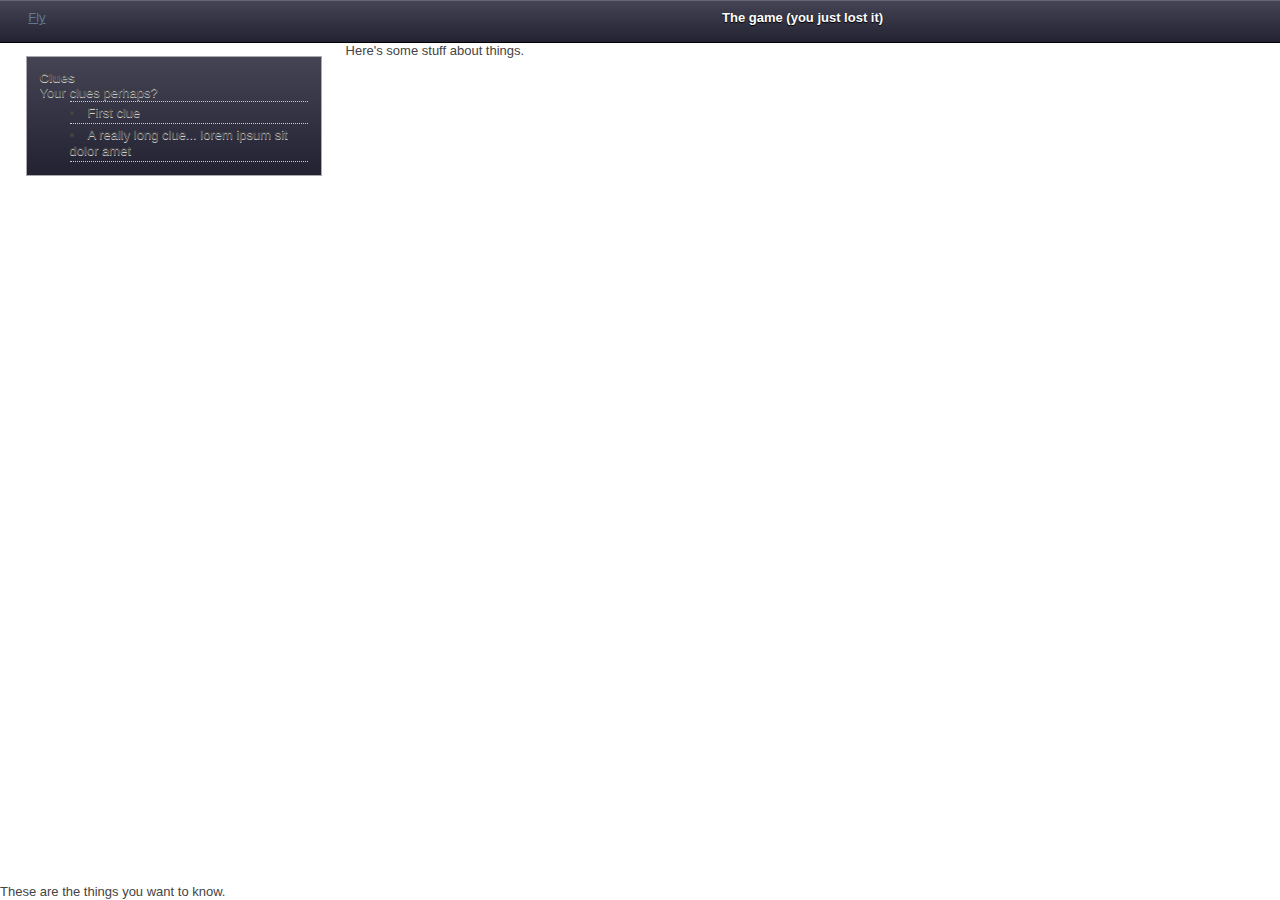
==== index.html @ 809d04df "Add some styles for the list of clues." ====
<!doctype html>
<html lang="en" class="no-js">
<head>
  <meta charset="utf-8">
  <!--[if IE]><![endif]-->

  <title>Recovery Mission</title>
  <meta name="description" content="">
  <meta name="author" content="">
  <meta name="viewport" content="width=device-width; initial-scale=1.0; maximum-scale=1.0;">
  <link rel="shortcut icon" href="/favicon.ico">
  <link rel="apple-touch-icon" href="/apple-touch-icon.png">
  <link rel="stylesheet" href="css/style.css?v=1">
  <link rel="stylesheet" media="handheld" href="css/handheld.css?v=1">
  <!--script src="js/modernizr-1.5.min.js"></script-->

</head>
<!--[if lt IE 7 ]> <body class="ie6"> <![endif]-->
<!--[if IE 7 ]>    <body class="ie7"> <![endif]-->
<!--[if IE 8 ]>    <body class="ie8"> <![endif]-->
<!--[if IE 9 ]>    <body class="ie9"> <![endif]-->
<!--[if (gt IE 9)|!(IE)]><!--> <body> <!--<![endif]-->

  <div id="container">
    <header id="navigation" class="colmask leftmenu bar">
      <div class="colleft">
      <div class="col1"><h1>The game (you just lost it)</h1></div>
      <aside class="col2">
      <nav>
        <a href="./">Fly<span class="assistive"> somewhere else</span></a>
      </nav>
      </aside>
      </div>
    </header>
    
    <div id="main" class="colmask leftmenu">
      <div class="colleft">
        <div class="col1">
          <!-- Your content goes here. -->
          <p>Here's some stuff about things.</p>
        </div>
        <aside class="col2 sidebar">
          <h1>Clues</h1>
          <p>Your clues perhaps?</p>
          <ul>
            <li>First clue</li>
            <li>A really long clue... lorem ipsum sit dolor amet</li>
          </ul>
        </aside>
      </div>
    </div>
    
    <footer>
      <p>These are the things you want to know.</p>
    </footer>
  </div> <!-- end of #container -->

  <!--script src="http://ajax.googleapis.com/ajax/libs/jquery/1.4.2/jquery.min.js"></script-->
  <script>!window.jQuery && document.write('<script src="js/jquery-1.4.2.min.js"><\/script>')</script>
  <script src="js/plugins.js?v=1"></script>
  <script src="js/script.js?v=1"></script>

  <!--[if lt IE 7 ]>
    <script src="js/dd_belatedpng.js?v=1"></script>
  <![endif]-->

  <script src="js/profiling/yahoo-profiling.min.js?v=1"></script>
  <script src="js/profiling/config.js?v=1"></script>
</body>
</html>
---- css/style.css ----
html, body, div, span, object, iframe, h1, h2, h3, h4, h5, h6, p, blockquote, pre,
abbr, address, cite, code, del, dfn, em, img, ins, kbd, q, samp,
small, strong, sub, sup, var, b, i, dl, dt, dd, ol, ul, li,
fieldset, form, label, legend, table, caption, tbody, tfoot, thead, tr, th, td,
article, aside, figure, footer, header, hgroup, menu, nav, section, menu,
time, mark, audio, video {
  margin:0;
  padding:0;
  border:0;
  outline:0;
  font-size:100%;
  vertical-align:baseline;
  background:transparent;
}                  
article, aside, figure, footer, header, hgroup, nav, section { display:block; }
nav ul { list-style:none; }
blockquote, q { quotes:none; }
blockquote:before, blockquote:after, q:before, q:after { content:''; content:none; }
a { margin:0; padding:0; font-size:100%; vertical-align:baseline; background:transparent; }
ins { background-color:#ff9; color:#000; text-decoration:none; }
mark { background-color:#ff9; color:#000; font-style:italic; font-weight:bold; }
del { text-decoration: line-through; }
abbr[title], dfn[title] { border-bottom:1px dotted #000; cursor:help; }
table { border-collapse:collapse; border-spacing:0; }
hr { display:block; height:1px; border:0; border-top:1px solid #ccc; margin:1em 0; padding:0; }
input, select { vertical-align:middle; }


body { font:13px sans-serif; *font-size:small; *font:x-small; line-height:1.22; }
table { font-size:inherit; font:100%; }
select, input, textarea { font:99% sans-serif; }
pre, code, kbd, samp { font-family: monospace, sans-serif; }
 
body, select, input, textarea { color:#444; }
h1,h2,h3,h4,h5,h6 { font-weight: bold; text-rendering: optimizeLegibility; }
html { -webkit-font-smoothing: antialiased; }
a:hover, a:active { outline: none; }
a, a:active, a:visited { color:#607890; }
a:hover { color:#036; }
ul { margin-left:30px; }
ol { margin-left:30px; list-style-type: decimal; }
small { font-size:85%; }
strong, th { font-weight: bold; }
td, td img { vertical-align:top; } 
sub { vertical-align: sub; font-size: smaller; }
sup { vertical-align: super; font-size: smaller; }

pre { padding: 15px; white-space: pre; white-space: pre-wrap; white-space: pre-line; word-wrap: break-word; }

input[type="radio"] { vertical-align: text-bottom; }
input[type="checkbox"] { vertical-align: bottom; *vertical-align: baseline; }
.ie6 input { vertical-align: text-bottom; }
label, input[type=button], input[type=submit], button { cursor: pointer; }

::-moz-selection{ background: #FF5E99; color:#fff; text-shadow: none; }
::selection { background:#FF5E99; color:#fff; text-shadow: none; } 

a:link { -webkit-tap-highlight-color: #FF5E99; } 


html { overflow-y: scroll; }
button {  width: auto; overflow: visible; }
.ie7 img { -ms-interpolation-mode: bicubic; }

.ir { display:block; text-indent:-999em; overflow:hidden; background-repeat: no-repeat; }
.hidden { display:none; visibility:hidden; } 
.visuallyhidden { position:absolute !important; clip: rect(1px 1px 1px 1px); clip: rect(1px, 1px, 1px, 1px); }
.invisible { visibility: hidden; }
.clearfix:after { content: "."; display: block; height: 0; clear: both; visibility: hidden; }
.clearfix { display: inline-block; }
* html .clearfix { height: 1%; }
.clearfix { display: block; }


 /* Primary Styles
    Author: 
 */

html, body {
  height: 100%;
}

#navigation {
  padding: 0.7em 0.2em 0.2em;
}

#navigation .colleft {
  background-color: transparent;
}

#navigation h1 {
  text-align: center;
  color: #fefefe;
  text-shadow: 0 1px 1px #000;
}

#main {
  position: relative;
  min-width: 600px;
  min-height: 100%;
}

#container footer {
  position: absolute;
  bottom: 0;
}

.colmask {
  position:relative; /* This fixes the IE7 overflow hidden bug */
  clear:both;
  float:left;
  width:100%; /* width of whole page */
  min-height: 100%;
  overflow:hidden; /* This chops off any overhanging divs */
}

/* common column settings */
.colleft,
.colright,
.colmid {
  float:left;
  width:100%;
  position:relative;
}

.leftmenu {
}

.leftmenu .colleft {
  right:75%;      /* right column width */
}
.leftmenu .col1 {
  width:71%;      /* right column content width */
  left:102%;      /* 100% plus left column left padding */
}
.leftmenu .col2 {
  width:21%;      /* left column content width (column width minus left and right padding) */
  left:6%;      /* (right column left and right padding) plus (left column left padding) */
}

.col1, .col2, .col3 {
  float:left;
  overflow:hidden;
  padding:0 0 1em;
  position:relative;
}


.sidebar {
  padding: 1em;
  margin-top: 1em;
  background-color: #CCC;
  background: -moz-linear-gradient(center top , #FAFAFC, #EEE) repeat scroll 0 0 #333;
  background-image: -webkit-gradient(linear, 0 0, 0 100%, from(#444454), to(#223));
  border: 1px solid #AAA;
  text-shadow: 0 1px 0 #CCC;
}

.sidebar ul li {
  border-bottom: 1px dotted #CCC;
  padding-top: 0.2em;
  padding-bottom: 0.2em;
  list-style-position: inside;
}

.sidebar ul li:first-of-type {
  border-top: 1px dotted #CCC;
}


.assistive {
  position: absolute;
  left: -9999px;
  width: 1px;
  height: 1px;
  display: inline;
  overflow: hidden;
}


/*
 * colours
 */
.bar {
  background-color: #333;
  background: -moz-linear-gradient(center top , #444454, #223) repeat scroll 0 0 #333;
  background-image: -webkit-gradient(linear, 0 0, 0 100%, from(#444454), to(#223));
  border-top: 1px solid #666776;
  border-bottom: 1px solid #000;
}

/* 
 * print styles
 */
@media print {
  * { background: transparent !important; color: #444 !important; text-shadow: none; }
  a, a:visited { color: #444 !important; text-decoration: underline; }
  a:after { content: " (" attr(href) ")"; } 
  abbr:after { content: " (" attr(title) ")"; }
  .ir a:after { content: ""; }  /* Don't show links for images */
  pre, blockquote { border: 1px solid #999; page-break-inside: avoid; }
  img { page-break-inside: avoid; }
  @page { margin: 0.5cm; }
  p, h2, h3 { orphans: 3; widows: 3; }
  h2, h3{ page-break-after: avoid; }
}



@media all and (orientation:portrait) { 
  
}

@media all and (orientation:landscape) { 
  
}

/* Grade-A Mobile Browsers */
@media screen and (max-device-width: 480px) {
  html { -webkit-text-size-adjust:none; -ms-text-size-adjust:none; } 

}
---- css/handheld.css ----
* {
  float: none;       
  font-size: 80%;     
  background: #fff;  
  color: #000;
}
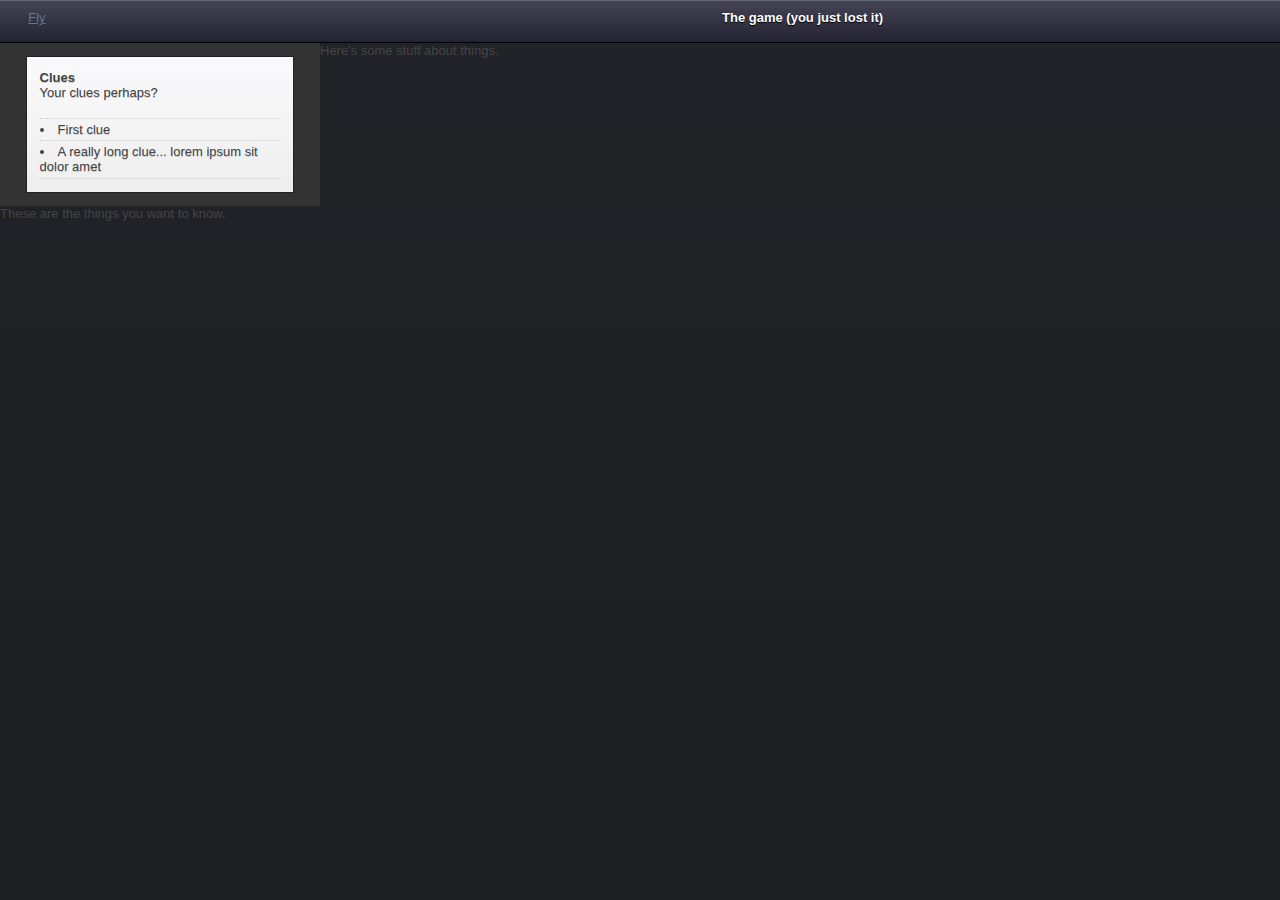
==== commit 0725ed75: "The sidebar and main content area now occupy 100% of their containers." ====
--- a/index.html
+++ b/index.html
@@ -39,7 +39,8 @@
           <!-- Your content goes here. -->
           <p>Here's some stuff about things.</p>
         </div>
-        <aside class="col2 sidebar">
+        <div class="col2">
+        <aside class="sidebar">
           <h1>Clues</h1>
           <p>Your clues perhaps?</p>
           <ul>
@@ -47,6 +48,7 @@
             <li>A really long clue... lorem ipsum sit dolor amet</li>
           </ul>
         </aside>
+        </div>
       </div>
     </div>
     
--- a/css/style.css
+++ b/css/style.css
@@ -37,8 +37,7 @@
 a:hover, a:active { outline: none; }
 a, a:active, a:visited { color:#607890; }
 a:hover { color:#036; }
-ul { margin-left:30px; }
-ol { margin-left:30px; list-style-type: decimal; }
+ol { list-style-type: decimal; }
 small { font-size:85%; }
 strong, th { font-weight: bold; }
 td, td img { vertical-align:top; } 
@@ -80,6 +79,11 @@
   height: 100%;
 }
 
+p {
+  margin-bottom: 1.2em;
+  line-height: 1.3em;
+}
+
 #navigation {
   padding: 0.7em 0.2em 0.2em;
 }
@@ -90,8 +94,6 @@
 
 #navigation h1 {
   text-align: center;
-  color: #fefefe;
-  text-shadow: 0 1px 1px #000;
 }
 
 #main {
@@ -101,8 +103,9 @@
 }
 
 #container footer {
-  position: absolute;
-  bottom: 0;
+  clear: both;
+  float: left;
+  width: 100%;
 }
 
 .colmask {
@@ -130,12 +133,12 @@
   right:75%;      /* right column width */
 }
 .leftmenu .col1 {
-  width:71%;      /* right column content width */
-  left:102%;      /* 100% plus left column left padding */
+  width:75%;      /* right column content width */
+  left:100%;      /* 100% plus left column left padding */
 }
 .leftmenu .col2 {
   width:21%;      /* left column content width (column width minus left and right padding) */
-  left:6%;      /* (right column left and right padding) plus (left column left padding) */
+  left:2%;      /* (right column left and right padding) plus (left column left padding) */
 }
 
 .col1, .col2, .col3 {
@@ -149,11 +152,6 @@
 .sidebar {
   padding: 1em;
   margin-top: 1em;
-  background-color: #CCC;
-  background: -moz-linear-gradient(center top , #FAFAFC, #EEE) repeat scroll 0 0 #333;
-  background-image: -webkit-gradient(linear, 0 0, 0 100%, from(#444454), to(#223));
-  border: 1px solid #AAA;
-  text-shadow: 0 1px 0 #CCC;
 }
 
 .sidebar ul li {
@@ -181,13 +179,42 @@
 /*
  * colours
  */
+body {
+  background-color: #1D1E20;
+  background: -moz-linear-gradient(center bottom, #1D1E20, #222328) repeat scroll 0 0 #333;
+  background-image: -webkit-gradient(linear, 0 100%, 0 0, from(#1D1E20), to(#222328));
+}
+
 .bar {
   background-color: #333;
-  background: -moz-linear-gradient(center top , #444454, #223) repeat scroll 0 0 #333;
+  background: -moz-linear-gradient(center top, #444454, #223) repeat scroll 0 0 #333;
   background-image: -webkit-gradient(linear, 0 0, 0 100%, from(#444454), to(#223));
   border-top: 1px solid #666776;
   border-bottom: 1px solid #000;
 }
+
+.silver, .sidebar, .dialog {
+  background-color: #EEE;
+  background: -moz-linear-gradient(center top , #FAFAFC, #EEE) repeat scroll 0 0 #EEE;
+  background-image: -webkit-gradient(linear, 0 0, 0 100%, from(#FAFAFC), to(#EEE));
+  border: 1px solid #AAA;
+  text-shadow: 0 1px 0 #CCC;
+}
+
+#navigation h1 {
+  color: #fefefe;
+  text-shadow: 0 1px 1px #000;
+}
+
+#main .colleft {
+  background-color: #333;
+}
+
+#main .colleft .sidebar {
+  border-color: #222;
+}
+
+
 
 /* 
  * print styles
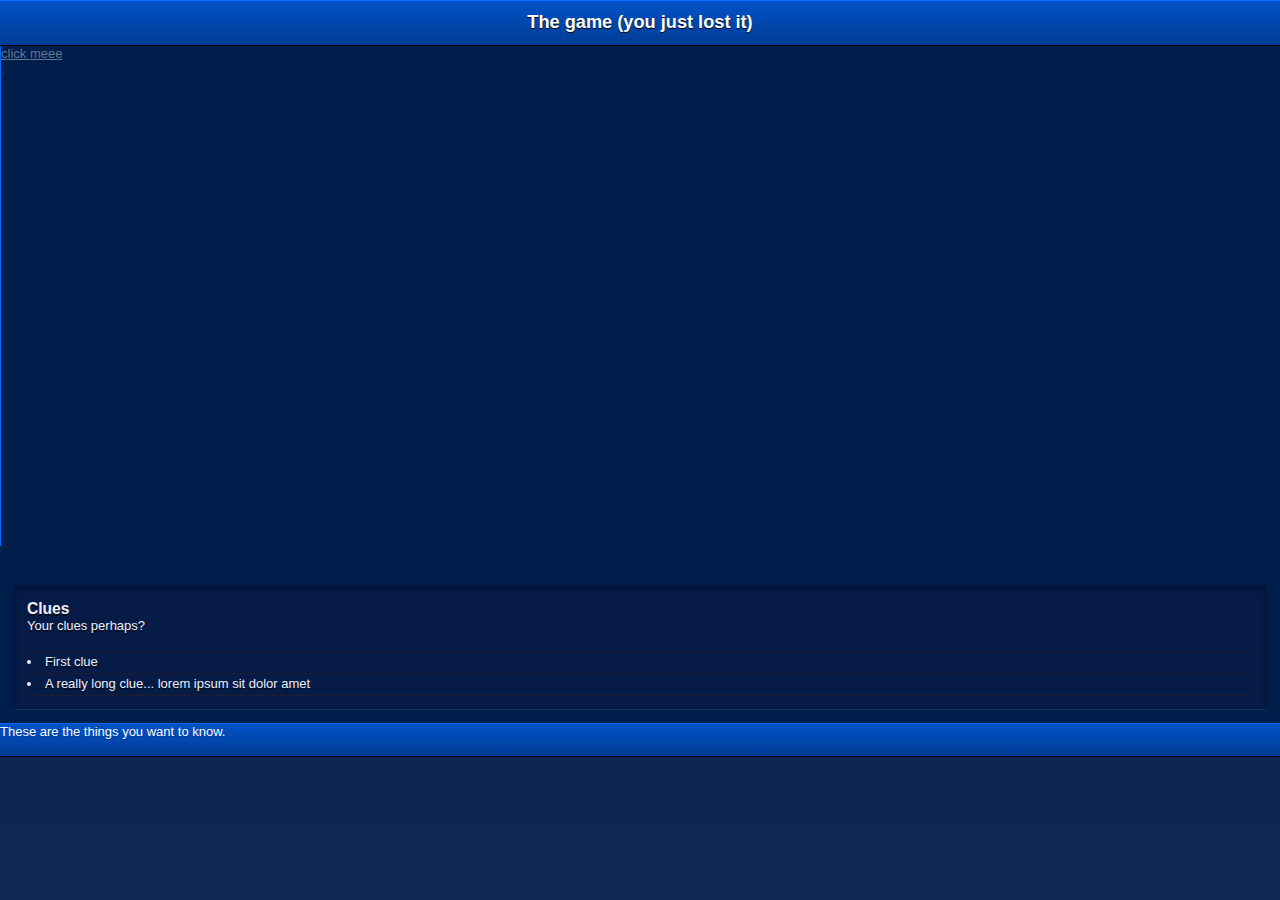
==== commit aeef038f: "[STUB] Add tabs for the content." ====
--- a/index.html
+++ b/index.html
@@ -10,7 +10,9 @@
   <meta name="viewport" content="width=device-width; initial-scale=1.0; maximum-scale=1.0;">
   <link rel="shortcut icon" href="/favicon.ico">
   <link rel="apple-touch-icon" href="/apple-touch-icon.png">
+  <link rel="stylesheet" href="css/layout.css?v=1">
   <link rel="stylesheet" href="css/style.css?v=1">
+  <link rel="stylesheet" href="css/buttons.css?v=1">
   <link rel="stylesheet" media="handheld" href="css/handheld.css?v=1">
   <!--script src="js/modernizr-1.5.min.js"></script-->
 
@@ -27,7 +29,7 @@
       <div class="col1"><h1>The game (you just lost it)</h1></div>
       <aside class="col2">
       <nav>
-        <a href="./">Fly<span class="assistive"> somewhere else</span></a>
+        <a class="medium awesome blue" href="map.html">Fly<span class="assistive"> somewhere else</span></a>
       </nav>
       </aside>
       </div>
@@ -35,32 +37,46 @@
     
     <div id="main" class="colmask leftmenu">
       <div class="colleft">
-        <div class="col1">
-          <!-- Your content goes here. -->
-          <p>Here's some stuff about things.</p>
-        </div>
-        <div class="col2">
-        <aside class="sidebar">
-          <h1>Clues</h1>
-          <p>Your clues perhaps?</p>
-          <ul>
-            <li>First clue</li>
-            <li>A really long clue... lorem ipsum sit dolor amet</li>
-          </ul>
-        </aside>
-        </div>
+        <section class="col1 content">
+          <div id="map" class="tab">
+            <a href="#">click meee</a>
+          </div>
+          
+          <div id="game" class="tab">
+          </div>
+          
+          <div id="stuff" class="tab">
+          </div>
+
+          <div class="clearfix">.</div>
+        </section>
+
+        <section class="col2 sidebar">
+          <article class="clues">
+            <h1>Clues</h1>
+            <p>Your clues perhaps?</p>
+            <ul>
+              <li>First clue</li>
+              <li>A really long clue... lorem ipsum sit dolor amet</li>
+            </ul>
+          </article>
+        </section>
       </div>
     </div>
     
-    <footer>
+    <footer class="bar">
       <p>These are the things you want to know.</p>
     </footer>
   </div> <!-- end of #container -->
 
   <!--script src="http://ajax.googleapis.com/ajax/libs/jquery/1.4.2/jquery.min.js"></script-->
-  <script>!window.jQuery && document.write('<script src="js/jquery-1.4.2.min.js"><\/script>')</script>
+  <script src="js/jquery-1.4.2.min.js"></script>
+  <script src="js/jquery-ui-1.8.5.custom.min.js"></script>
   <script src="js/plugins.js?v=1"></script>
   <script src="js/script.js?v=1"></script>
+  
+  <script type="text/javascript">
+  </script>
 
   <!--[if lt IE 7 ]>
     <script src="js/dd_belatedpng.js?v=1"></script>
--- a/css/style.css
+++ b/css/style.css
@@ -79,13 +79,17 @@
   height: 100%;
 }
 
+h1 { font-size: 1.2em;}
+h2 { font-size: 1.1em;}
+
 p {
   margin-bottom: 1.2em;
   line-height: 1.3em;
 }
 
 #navigation {
-  padding: 0.7em 0.2em 0.2em;
+  padding: 0.2em;
+  height: 3em;
 }
 
 #navigation .colleft {
@@ -94,12 +98,23 @@
 
 #navigation h1 {
   text-align: center;
+  font-size: 1.4em;
+  line-height: 2em;
+}
+
+#navigation nav {
+  padding: 0.5em;
 }
 
 #main {
   position: relative;
-  min-width: 600px;
+  min-width: 800px;
   min-height: 100%;
+}
+
+#main .colleft .col1 {
+  height: 100%;
+  min-height: 500px;
 }
 
 #container footer {
@@ -108,50 +123,19 @@
   width: 100%;
 }
 
-.colmask {
-  position:relative; /* This fixes the IE7 overflow hidden bug */
-  clear:both;
-  float:left;
-  width:100%; /* width of whole page */
-  min-height: 100%;
-  overflow:hidden; /* This chops off any overhanging divs */
-}
-
-/* common column settings */
-.colleft,
-.colright,
-.colmid {
-  float:left;
-  width:100%;
-  position:relative;
-}
-
-.leftmenu {
-}
-
-.leftmenu .colleft {
-  right:75%;      /* right column width */
-}
-.leftmenu .col1 {
-  width:75%;      /* right column content width */
-  left:100%;      /* 100% plus left column left padding */
-}
-.leftmenu .col2 {
-  width:21%;      /* left column content width (column width minus left and right padding) */
-  left:2%;      /* (right column left and right padding) plus (left column left padding) */
-}
-
-.col1, .col2, .col3 {
-  float:left;
-  overflow:hidden;
-  padding:0 0 1em;
-  position:relative;
-}
-
-
-.sidebar {
+.content {
+  position: relative;
+}
+
+.sidebar,
+.sidebar article, 
+.sidebar aside {
   padding: 1em;
   margin-top: 1em;
+}
+
+.sidebar aside {
+  
 }
 
 .sidebar ul li {
@@ -162,13 +146,47 @@
 }
 
 .sidebar ul li:first-of-type {
-  border-top: 1px dotted #CCC;
-}
-
+  border-top-style: dotted;
+  border-top-width: 1px;
+}
+
+article.dialog {
+  -webkit-border-radius: 5px;
+  -moz-border-radius: 5px;
+  border-radius: 5px;
+  position: fixed;
+  top: 4em;
+  bottom: 4em;
+  left: 4em;
+  right: 4em;
+  padding: 2em;
+  overflow: auto;
+}
+
+article.dialog .content {
+  height: auto;
+  position: relative;
+  top: 1em;
+  bottom: 6em;
+}
+
+article.dialog .multimedia {
+  float: right;
+  margin: 2em;
+}
+
+.multimedia img {
+  border: 1px solid #CCC;
+  padding: 0.7em 0.7em 2.4em;
+  background-color: #FFF;
+  -moz-box-shadow: 0 3px 5px rgba(0,0,0,0.25);
+  -webkit-box-shadow: 0 3px 5px rgba(0,0,0,0.25);
+  box-shadow: 0 3px 5px rgba(0,0,0,0.25);
+}
 
 .assistive {
   position: absolute;
-  left: -9999px;
+  text-indent: -9999px;
   width: 1px;
   height: 1px;
   display: inline;
@@ -179,21 +197,30 @@
 /*
  * colours
  */
+
+@font-face {
+    font-family: "Evil Genius";
+    src: url(evilgeniusbb_reg.ttf);
+}
+
 body {
-  background-color: #1D1E20;
-  background: -moz-linear-gradient(center bottom, #1D1E20, #222328) repeat scroll 0 0 #333;
-  background-image: -webkit-gradient(linear, 0 100%, 0 0, from(#1D1E20), to(#222328));
+  /* font-family: "Evil Genius"; */
+  background-color: #001333;
+  background: -moz-linear-gradient(center top, #001333, #0f2855) repeat scroll 0 0 #0f2855;
+  background-image: -webkit-gradient(linear, 0 0, 0 100%, from(#001333), to(#0f2855));
 }
 
 .bar {
-  background-color: #333;
-  background: -moz-linear-gradient(center top, #444454, #223) repeat scroll 0 0 #333;
-  background-image: -webkit-gradient(linear, 0 0, 0 100%, from(#444454), to(#223));
-  border-top: 1px solid #666776;
+  background-color: #0052c8;
+  background: -moz-linear-gradient(center top, #0052c8, #003d95) repeat scroll 0 0 #0052c8;
+  background-image: -webkit-gradient(linear, 0 0, 0 100%, from(#0052c8), to(#003d95));
+  border-top: 1px solid #0069ff;
   border-bottom: 1px solid #000;
-}
-
-.silver, .sidebar, .dialog {
+  color: white;
+  text-shadow: 0 1px 0 #003399;
+}
+
+.panel, .dialog {
   background-color: #EEE;
   background: -moz-linear-gradient(center top , #FAFAFC, #EEE) repeat scroll 0 0 #EEE;
   background-image: -webkit-gradient(linear, 0 0, 0 100%, from(#FAFAFC), to(#EEE));
@@ -201,19 +228,42 @@
   text-shadow: 0 1px 0 #CCC;
 }
 
+.clues {
+  -webkit-border-radius: 5px;
+  -moz-border-radius: 5px;
+  border-radius: 5px;
+  border: 1px solid rgba(0,0,0,0.2);
+  border-bottom-color: rgba(250,250,250,0.1);
+  -moz-box-shadow: inset 0 3px 5px rgba(0,0,0,0.25);
+  -webkit-box-shadow: inset 0 3px 5px rgba(0,0,0,0.25);
+  box-shadow: inset 0 3px 5px rgba(0,0,0,0.25);
+  color: #eeeffe;
+  background-color: rgba(32,16,48,0.2);
+  text-shadow: 0 2px 0 rgba(0,0,0,0.65);
+}
+
+.clues ul li {
+  border-color: #223;
+}
+
+.info {
+  color: #EEE;
+  text-shadow: 0 1px 1px #000;
+  text-align: center;
+}
+
 #navigation h1 {
   color: #fefefe;
   text-shadow: 0 1px 1px #000;
 }
 
 #main .colleft {
-  background-color: #333;
-}
-
-#main .colleft .sidebar {
-  border-color: #222;
-}
-
+  background-color: #001e4c;
+}
+
+#main .colleft .content {
+  border-left: 1px solid #0069ff;
+}
 
 
 /* 
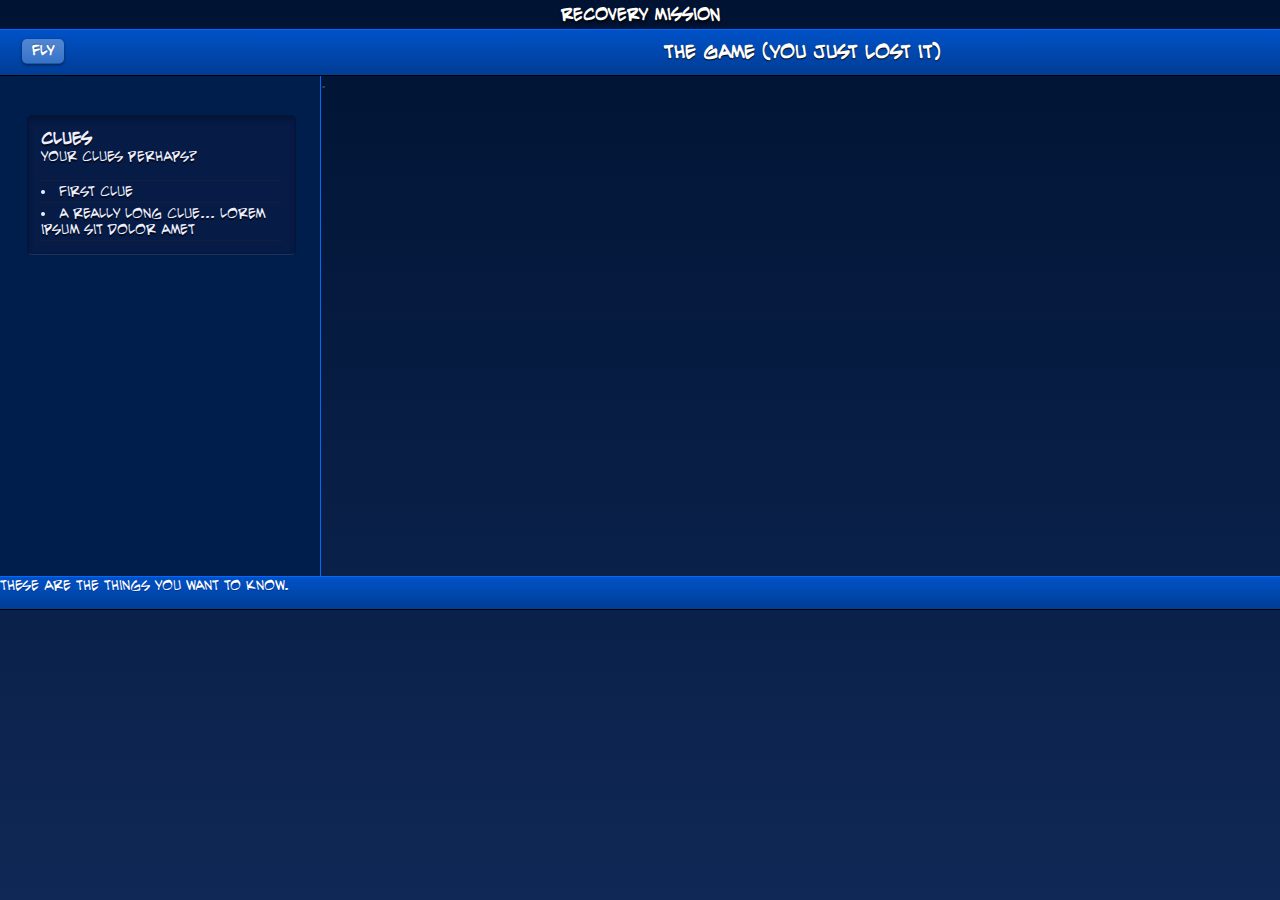
==== commit 10082760: "Combined UI with map stuff" ====
--- a/index.html
+++ b/index.html
@@ -22,6 +22,10 @@
 <!--[if IE 8 ]>    <body class="ie8"> <![endif]-->
 <!--[if IE 9 ]>    <body class="ie9"> <![endif]-->
 <!--[if (gt IE 9)|!(IE)]><!--> <body> <!--<![endif]-->
+  <header>
+    <h1>Recovery Mission</h1>
+  </header>
+
 
   <div id="container">
     <header id="navigation" class="colmask leftmenu bar">
@@ -29,7 +33,7 @@
       <div class="col1"><h1>The game (you just lost it)</h1></div>
       <aside class="col2">
       <nav>
-        <a class="medium awesome blue" href="map.html">Fly<span class="assistive"> somewhere else</span></a>
+        <a class="medium awesome blue" href="#" onclick="showWorldMap(); return false;">Fly<span class="assistive"> somewhere else</span></a>
       </nav>
       </aside>
       </div>
@@ -37,15 +41,14 @@
     
     <div id="main" class="colmask leftmenu">
       <div class="colleft">
-        <section class="col1 content">
-          <div id="map" class="tab">
-            <a href="#">click meee</a>
+        <section id="alltabs" class="col1 content">
+          <div id="map" class="tab" style="display: none;">
           </div>
           
-          <div id="game" class="tab">
+          <div id="location" class="tab" style="display: none;">
           </div>
           
-          <div id="stuff" class="tab">
+          <div id="stuff" class="tab" style="display: none;">
           </div>
 
           <div class="clearfix">.</div>
@@ -71,18 +74,17 @@
 
   <!--script src="http://ajax.googleapis.com/ajax/libs/jquery/1.4.2/jquery.min.js"></script-->
   <script src="js/jquery-1.4.2.min.js"></script>
-  <script src="js/jquery-ui-1.8.5.custom.min.js"></script>
-  <script src="js/plugins.js?v=1"></script>
-  <script src="js/script.js?v=1"></script>
-  
+  <script type="text/javascript" src="http://maps.google.com/maps/api/js?sensor=false"></script> 
+  <script type="text/javascript" src="http://www.panoramio.com/wapi/wapi.js?v=1"></script>
+  <script type="text/javascript" src="js/countries.json"></script>
+  <script type="text/javascript" src="js/map.js"></script>
+  <script type="text/javascript" src="js/location.js"></script>
   <script type="text/javascript">
+  function showWorldMap() {
+    console.log('hello');
+    $('#tabs').children().hide();
+    mapview.showMap();
+  }
   </script>
-
-  <!--[if lt IE 7 ]>
-    <script src="js/dd_belatedpng.js?v=1"></script>
-  <![endif]-->
-
-  <script src="js/profiling/yahoo-profiling.min.js?v=1"></script>
-  <script src="js/profiling/config.js?v=1"></script>
 </body>
 </html>--- a/css/layout.css
+++ b/css/layout.css
@@ -0,0 +1,40 @@
+body { height: 100%; }
+
+.colmask {
+  position:relative; /* This fixes the IE7 overflow hidden bug */
+  clear:both;
+  float:left;
+  width:100%; /* width of whole page */
+  min-height: 100%;
+  overflow:hidden; /* This chops off any overhanging divs */
+}
+
+/* common column settings */
+.colleft,
+.colright,
+.colmid {
+  float:left;
+  width:100%;
+  position:relative;
+}
+
+.leftmenu {
+}
+
+.leftmenu .colleft {
+  right:75%;      /* right column width */
+}
+.leftmenu .col1 {
+  width:75%;      /* right column content width */
+  left:100%;      /* 100% plus left column left padding */
+}
+.leftmenu .col2 {
+  width:21%;      /* left column content width (column width minus left and right padding) */
+  left:1%;      /* (right column left and right padding) plus (left column left padding) */
+}
+
+.col1, .col2, .col3 {
+  float:left;
+  overflow:hidden;
+  position:relative;
+}
--- a/css/style.css
+++ b/css/style.css
@@ -79,6 +79,11 @@
   height: 100%;
 }
 
+body > header {
+  text-align: center;
+  padding: 0.4em;
+}
+
 h1 { font-size: 1.2em;}
 h2 { font-size: 1.1em;}
 
@@ -126,6 +131,13 @@
 .content {
   position: relative;
 }
+
+.content .tab {
+  position: absolute;
+  width: 100%;
+  height: 100%;
+}
+
 
 .sidebar,
 .sidebar article, 
@@ -200,14 +212,19 @@
 
 @font-face {
     font-family: "Evil Genius";
-    src: url(evilgeniusbb_reg.ttf);
+    src: url(../evilgeniusbb_reg.ttf);
 }
 
 body {
-  /* font-family: "Evil Genius"; */
+  font-family: "Evil Genius";
   background-color: #001333;
   background: -moz-linear-gradient(center top, #001333, #0f2855) repeat scroll 0 0 #0f2855;
   background-image: -webkit-gradient(linear, 0 0, 0 100%, from(#001333), to(#0f2855));
+}
+
+body > header h1 {
+  color: white;
+  text-shadow: 0 2px 3px #000;
 }
 
 .bar {
@@ -298,3 +315,8 @@
 
 }
 
+.centerbox {
+  background:#E5ECF9;
+  border: 1px solid black;
+  border-radius: 2px;
+}--- a/css/buttons.css
+++ b/css/buttons.css
@@ -0,0 +1,28 @@
+.awesome, .awesome:visited {
+	background: #222 url(../images/alert-overlay.png) repeat-x; 
+	display: inline-block; 
+	padding: 5px 10px 6px; 
+	color: #fff; 
+	text-decoration: none;
+	-moz-border-radius: 5px; 
+	-webkit-border-radius: 5px;
+	-moz-box-shadow: 0 1px 3px rgba(0,0,0,0.5);
+	-webkit-box-shadow: 0 1px 3px rgba(0,0,0,0.5);
+	text-shadow: 0 -1px 1px rgba(0,0,0,0.25);
+	border-bottom: 1px solid rgba(0,0,0,0.25);
+	position: relative;
+	cursor: pointer;
+}
+
+	.awesome:hover							{ background-color: #111; color: #fff; }
+	.awesome:active							{ top: 1px; }
+	.small.awesome, .small.awesome:visited 			{ font-size: 11px; padding: ; }
+	.awesome, .awesome:visited,
+	.medium.awesome, .medium.awesome:visited 		{ font-size: 13px; font-weight: bold; line-height: 1; text-shadow: 0 -1px 1px rgba(0,0,0,0.25); }
+	.large.awesome, .large.awesome:visited 			{ font-size: 14px; padding: 8px 14px 9px; }
+	
+	.purple.awesome, .purple.awesome:visited		{ background-color: #2b107e; }
+	.purple.awesome:hover							{ background-color: #482d97; }
+
+	.blue.awesome, .blue.awesome:visited		{ background-color: #175dc2; }
+	.blue.awesome:hover							{ background-color: #569cff; }
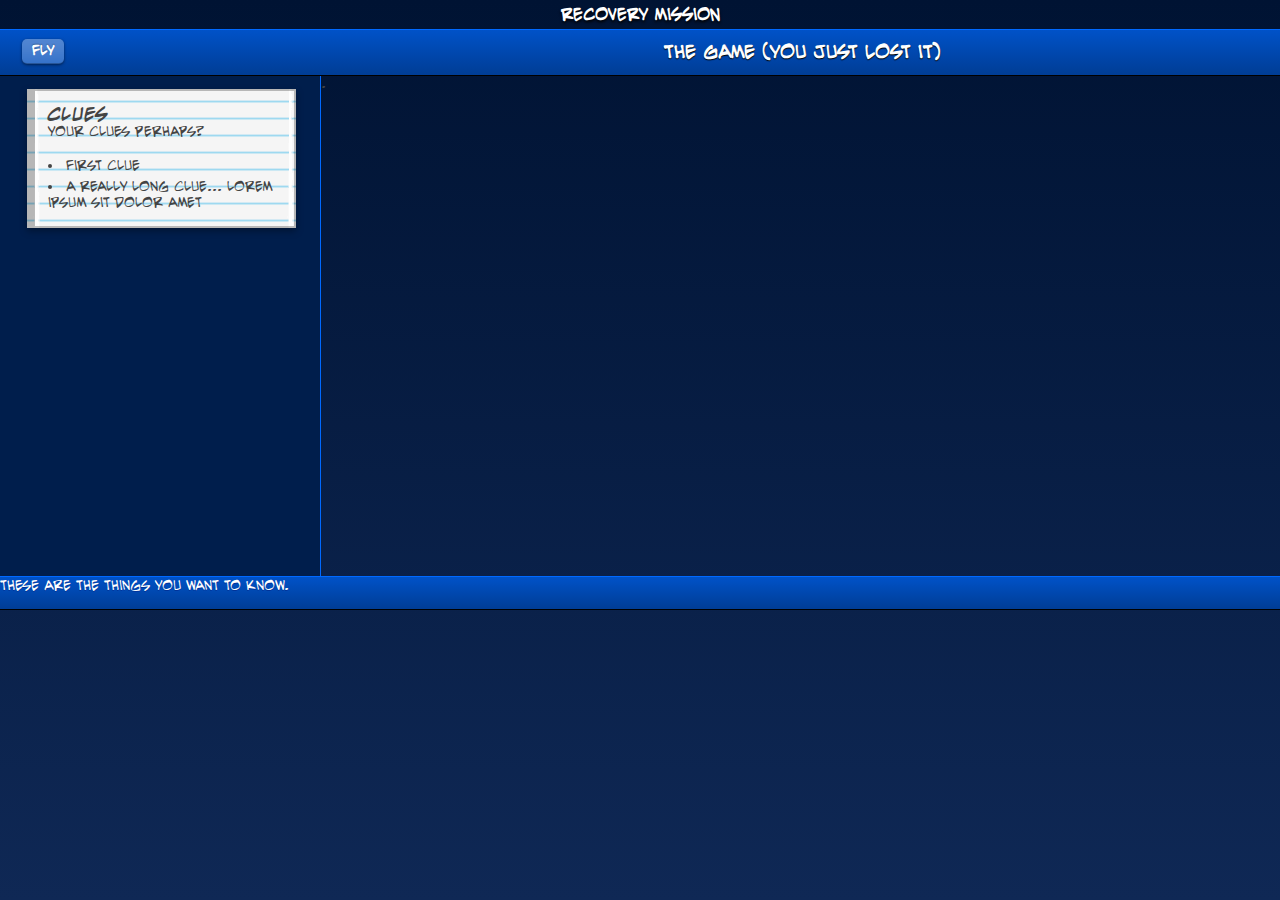
==== commit df34da0a: "Make the clues look like they're written on a piece of paper." ====
--- a/index.html
+++ b/index.html
@@ -55,7 +55,7 @@
         </section>
 
         <section class="col2 sidebar">
-          <article class="clues">
+          <article class="clues paper">
             <h1>Clues</h1>
             <p>Your clues perhaps?</p>
             <ul>
--- a/css/style.css
+++ b/css/style.css
@@ -143,24 +143,20 @@
 .sidebar article, 
 .sidebar aside {
   padding: 1em;
-  margin-top: 1em;
-}
-
-.sidebar aside {
-  
+  margin-bottom: 1em;
 }
 
 .sidebar ul li {
-  border-bottom: 1px dotted #CCC;
   padding-top: 0.2em;
   padding-bottom: 0.2em;
   list-style-position: inside;
 }
 
-.sidebar ul li:first-of-type {
-  border-top-style: dotted;
-  border-top-width: 1px;
-}
+.clues h1 {
+  font-weight: bold;
+  font-family: "Evil Genius Bold";
+}
+
 
 article.dialog {
   -webkit-border-radius: 5px;
@@ -215,6 +211,11 @@
     src: url(../evilgeniusbb_reg.ttf);
 }
 
+@font-face {
+    font-family: "Evil Genius Bold";
+    src: url(../evilgeniusbb_bld.ttf);
+}
+
 body {
   font-family: "Evil Genius";
   background-color: #001333;
@@ -245,7 +246,16 @@
   text-shadow: 0 1px 0 #CCC;
 }
 
-.clues {
+.clues.paper {
+  background: url("../images/note-paper.gif") 0 32% repeat scroll;
+  -webkit-box-shadow: 0 3px 7px rgba(0,0,0,0.35);
+  -moz-box-shadow: 0 3px 7px rgba(0,0,0,0.35);
+  box-shadow: 0 3px 7px rgba(0,0,0,0.35);  
+  border: 2px solid rgba(0,0,0,0.25);
+  border-left-width: 8px;
+}
+
+.clues.inset {
   -webkit-border-radius: 5px;
   -moz-border-radius: 5px;
   border-radius: 5px;
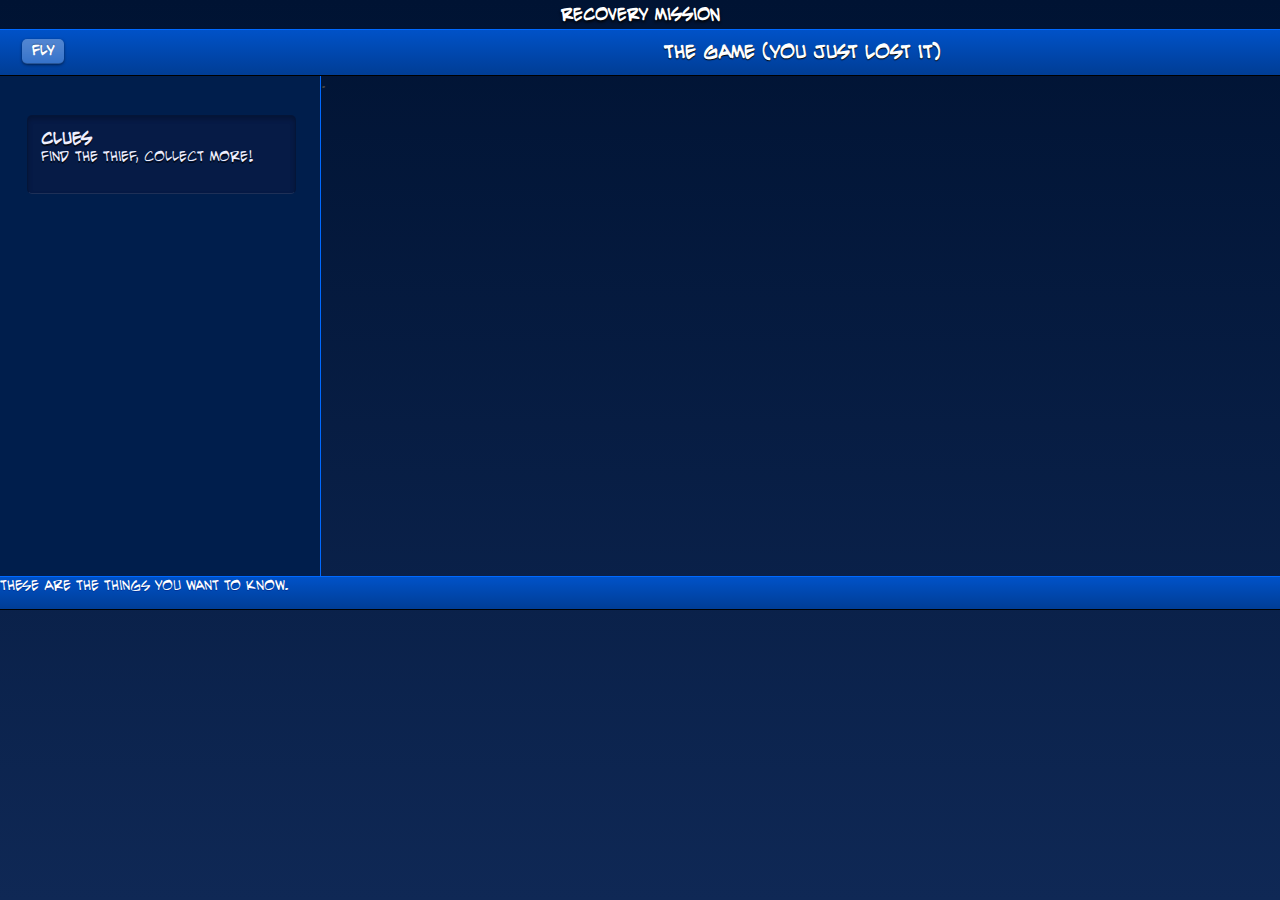
==== commit 125f620e: "Combining stuff" ====
--- a/index.html
+++ b/index.html
@@ -46,6 +46,8 @@
           </div>
           
           <div id="location" class="tab" style="display: none;">
+            <div id="location-pano"></div>
+            <div id="location-bubble" style="position:relative; left:100px; bottom:400px; z-index: 10"></div>
           </div>
           
           <div id="stuff" class="tab" style="display: none;">
@@ -55,12 +57,10 @@
         </section>
 
         <section class="col2 sidebar">
-          <article class="clues paper">
+          <article class="clues">
             <h1>Clues</h1>
-            <p>Your clues perhaps?</p>
-            <ul>
-              <li>First clue</li>
-              <li>A really long clue... lorem ipsum sit dolor amet</li>
+            <p>Find the thief, collect more!</p>
+            <ul id="clueslist">
             </ul>
           </article>
         </section>
@@ -72,19 +72,34 @@
     </footer>
   </div> <!-- end of #container -->
 
+  <audio id="audiotag1" src="typewriter-2.mp3"  type="audio/mp3"> 
+
   <!--script src="http://ajax.googleapis.com/ajax/libs/jquery/1.4.2/jquery.min.js"></script-->
   <script src="js/jquery-1.4.2.min.js"></script>
   <script type="text/javascript" src="http://maps.google.com/maps/api/js?sensor=false"></script> 
   <script type="text/javascript" src="http://www.panoramio.com/wapi/wapi.js?v=1"></script>
-  <script type="text/javascript" src="js/countries.json"></script>
-  <script type="text/javascript" src="js/map.js"></script>
-  <script type="text/javascript" src="js/location.js"></script>
-  <script type="text/javascript">
+  <script src="http://github.com/DmitryBaranovskiy/raphael/raw/master/raphael-min.js">
+	</script>
+  <script src="js/countries.json"></script>
+	<script src="speech.js"></script>
+  <script src="js/map.js"></script>
+  <script src="js/game.js"></script>
+  <script src="js/location.js"></script>
+  <script>
   function showWorldMap() {
-    console.log('hello');
-    $('#tabs').children().hide();
+    $('#location').hide();
+    $('#game').hide();
     mapview.showMap();
+    addClue();
   }
+  
+  function addClue() {
+    clueitem = $('<li>');
+    clueitem.html(clues[clueNum]);
+    $('#clueslist').append(clueitem);
+    clueNum++;
+  }
+  
   </script>
 </body>
 </html>--- a/css/style.css
+++ b/css/style.css
@@ -143,20 +143,24 @@
 .sidebar article, 
 .sidebar aside {
   padding: 1em;
-  margin-bottom: 1em;
+  margin-top: 1em;
+}
+
+.sidebar aside {
+  
 }
 
 .sidebar ul li {
+  border-bottom: 1px dotted #CCC;
   padding-top: 0.2em;
   padding-bottom: 0.2em;
   list-style-position: inside;
 }
 
-.clues h1 {
-  font-weight: bold;
-  font-family: "Evil Genius Bold";
-}
-
+.sidebar ul li:first-of-type {
+  border-top-style: dotted;
+  border-top-width: 1px;
+}
 
 article.dialog {
   -webkit-border-radius: 5px;
@@ -211,11 +215,6 @@
     src: url(../evilgeniusbb_reg.ttf);
 }
 
-@font-face {
-    font-family: "Evil Genius Bold";
-    src: url(../evilgeniusbb_bld.ttf);
-}
-
 body {
   font-family: "Evil Genius";
   background-color: #001333;
@@ -246,16 +245,7 @@
   text-shadow: 0 1px 0 #CCC;
 }
 
-.clues.paper {
-  background: url("../images/note-paper.gif") 0 32% repeat scroll;
-  -webkit-box-shadow: 0 3px 7px rgba(0,0,0,0.35);
-  -moz-box-shadow: 0 3px 7px rgba(0,0,0,0.35);
-  box-shadow: 0 3px 7px rgba(0,0,0,0.35);  
-  border: 2px solid rgba(0,0,0,0.25);
-  border-left-width: 8px;
-}
-
-.clues.inset {
+.clues {
   -webkit-border-radius: 5px;
   -moz-border-radius: 5px;
   border-radius: 5px;
@@ -329,4 +319,11 @@
   background:#E5ECF9;
   border: 1px solid black;
   border-radius: 2px;
-}+}
+
+#text { 
+			padding-left: 10px;
+			padding-top: 10px;
+			padding-right: 5px;
+			font-size: 18pt;
+		}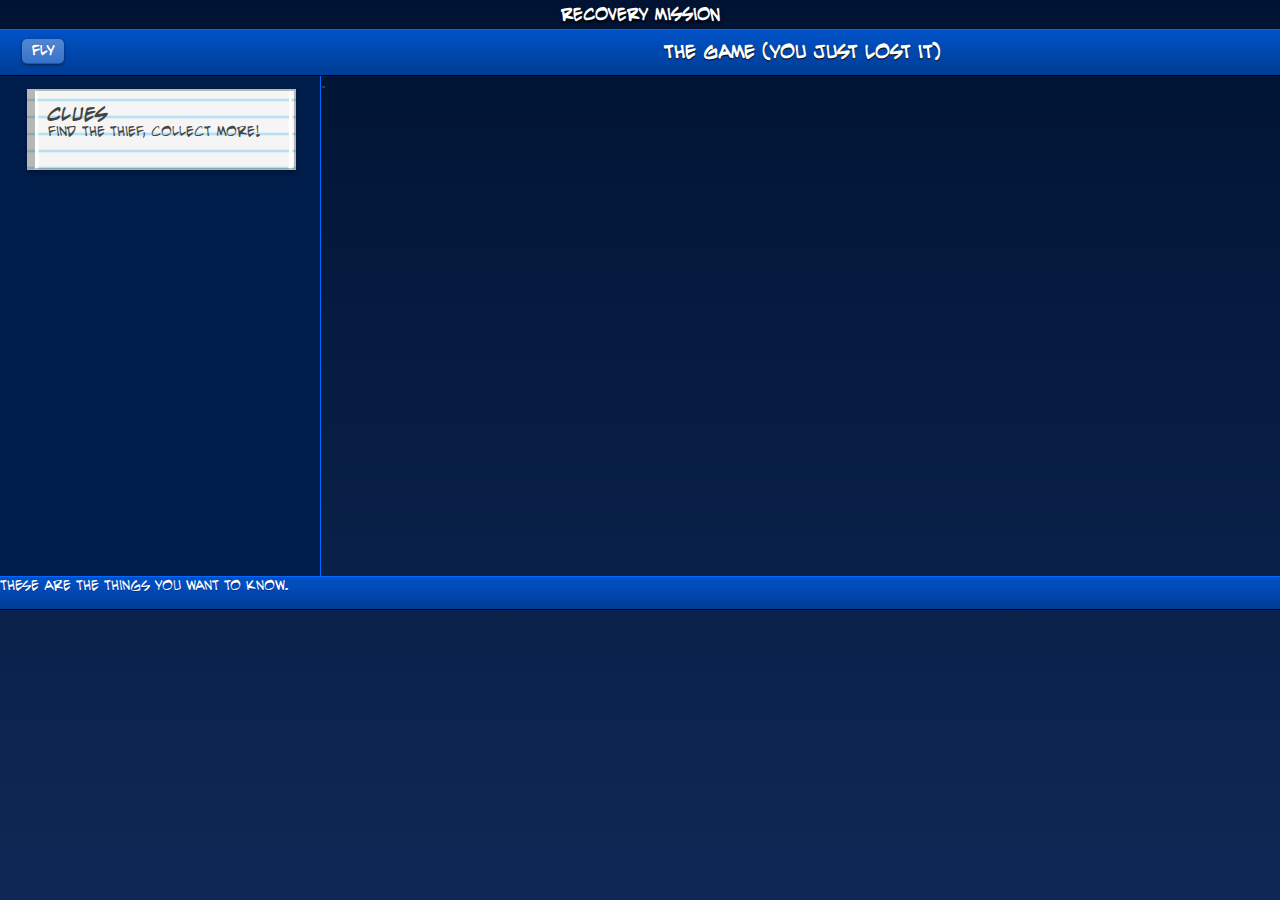
==== commit 677bcaf8: "Merge branch 'master' of github.com:pamelafox/recoverymission" ====
--- a/index.html
+++ b/index.html
@@ -57,7 +57,7 @@
         </section>
 
         <section class="col2 sidebar">
-          <article class="clues">
+          <article class="clues paper">
             <h1>Clues</h1>
             <p>Find the thief, collect more!</p>
             <ul id="clueslist">
--- a/css/style.css
+++ b/css/style.css
@@ -143,24 +143,20 @@
 .sidebar article, 
 .sidebar aside {
   padding: 1em;
-  margin-top: 1em;
-}
-
-.sidebar aside {
-  
+  margin-bottom: 1em;
 }
 
 .sidebar ul li {
-  border-bottom: 1px dotted #CCC;
   padding-top: 0.2em;
   padding-bottom: 0.2em;
   list-style-position: inside;
 }
 
-.sidebar ul li:first-of-type {
-  border-top-style: dotted;
-  border-top-width: 1px;
-}
+.clues h1 {
+  font-weight: bold;
+  font-family: "Evil Genius Bold";
+}
+
 
 article.dialog {
   -webkit-border-radius: 5px;
@@ -215,6 +211,11 @@
     src: url(../evilgeniusbb_reg.ttf);
 }
 
+@font-face {
+    font-family: "Evil Genius Bold";
+    src: url(../evilgeniusbb_bld.ttf);
+}
+
 body {
   font-family: "Evil Genius";
   background-color: #001333;
@@ -245,7 +246,16 @@
   text-shadow: 0 1px 0 #CCC;
 }
 
-.clues {
+.clues.paper {
+  background: url("../images/note-paper.gif") 0 32% repeat scroll;
+  -webkit-box-shadow: 0 3px 7px rgba(0,0,0,0.35);
+  -moz-box-shadow: 0 3px 7px rgba(0,0,0,0.35);
+  box-shadow: 0 3px 7px rgba(0,0,0,0.35);  
+  border: 2px solid rgba(0,0,0,0.25);
+  border-left-width: 8px;
+}
+
+.clues.inset {
   -webkit-border-radius: 5px;
   -moz-border-radius: 5px;
   border-radius: 5px;
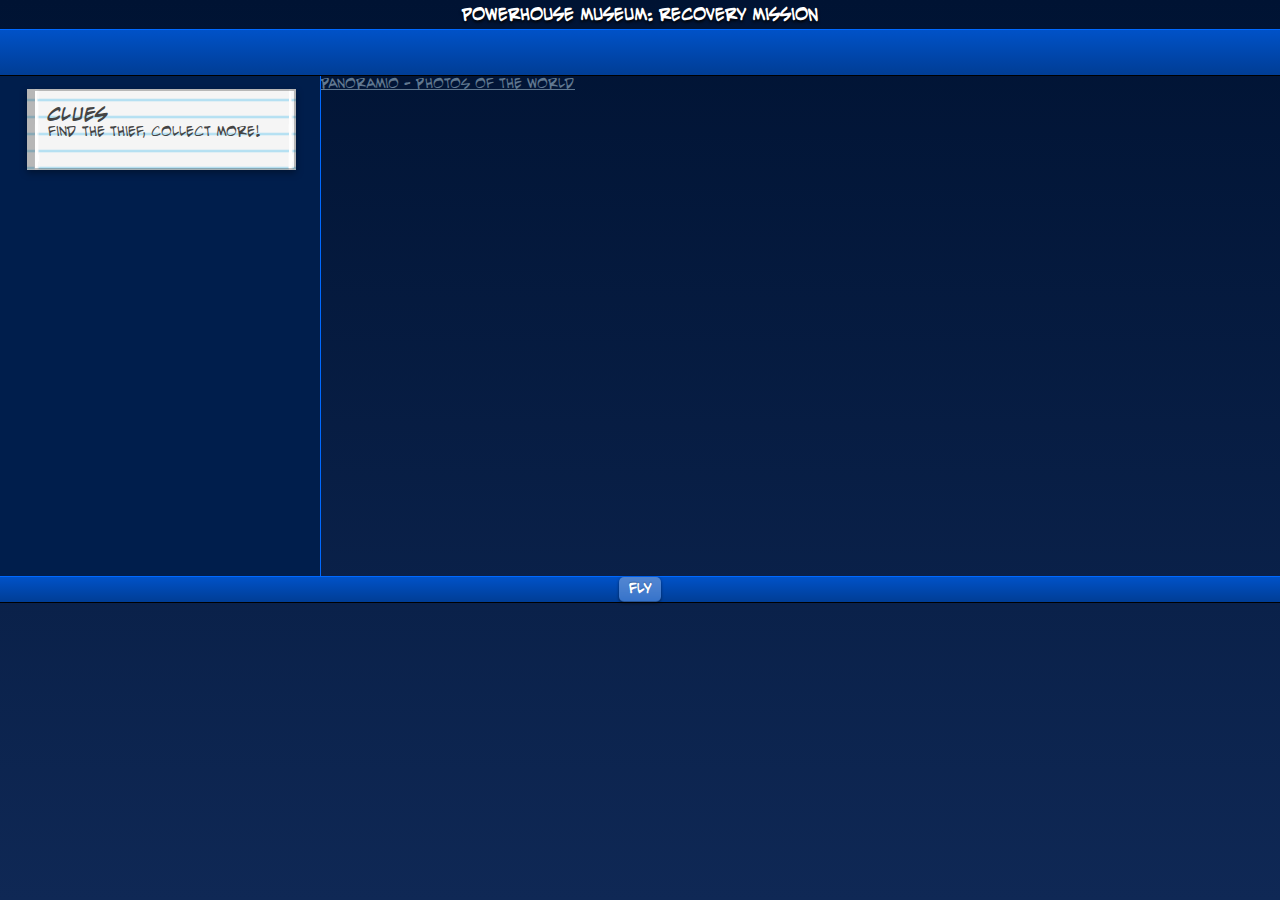
==== commit 83f457cf: "Various tweaks" ====
--- a/index.html
+++ b/index.html
@@ -23,14 +23,14 @@
 <!--[if IE 9 ]>    <body class="ie9"> <![endif]-->
 <!--[if (gt IE 9)|!(IE)]><!--> <body> <!--<![endif]-->
   <header>
-    <h1>Recovery Mission</h1>
+    <h1>Powerhouse Museum: Recovery Mission</h1>
   </header>
 
 
   <div id="container">
     <header id="navigation" class="colmask leftmenu bar">
       <div class="colleft">
-      <div class="col1"><h1>The game (you just lost it)</h1></div>
+      <div class="col1"></div>
       <aside class="col2">
       <nav>
         <a class="medium awesome blue" href="#" onclick="showWorldMap(); return false;">Fly<span class="assistive"> somewhere else</span></a>
@@ -67,8 +67,8 @@
       </div>
     </div>
     
-    <footer class="bar">
-      <p>These are the things you want to know.</p>
+    <footer class="bar" style="text-align:center">
+      <a class="medium awesome blue" href="#" onclick="showWorldMap(); return false;">Fly<span class="assistive"> somewhere else</span></a>
     </footer>
   </div> <!-- end of #container -->
 
@@ -90,7 +90,6 @@
     $('#location').hide();
     $('#game').hide();
     mapview.showMap();
-    addClue();
   }
   
   function addClue() {
@@ -100,6 +99,7 @@
     clueNum++;
   }
   
+  locationview.showLocation('Australia');
   </script>
 </body>
 </html>